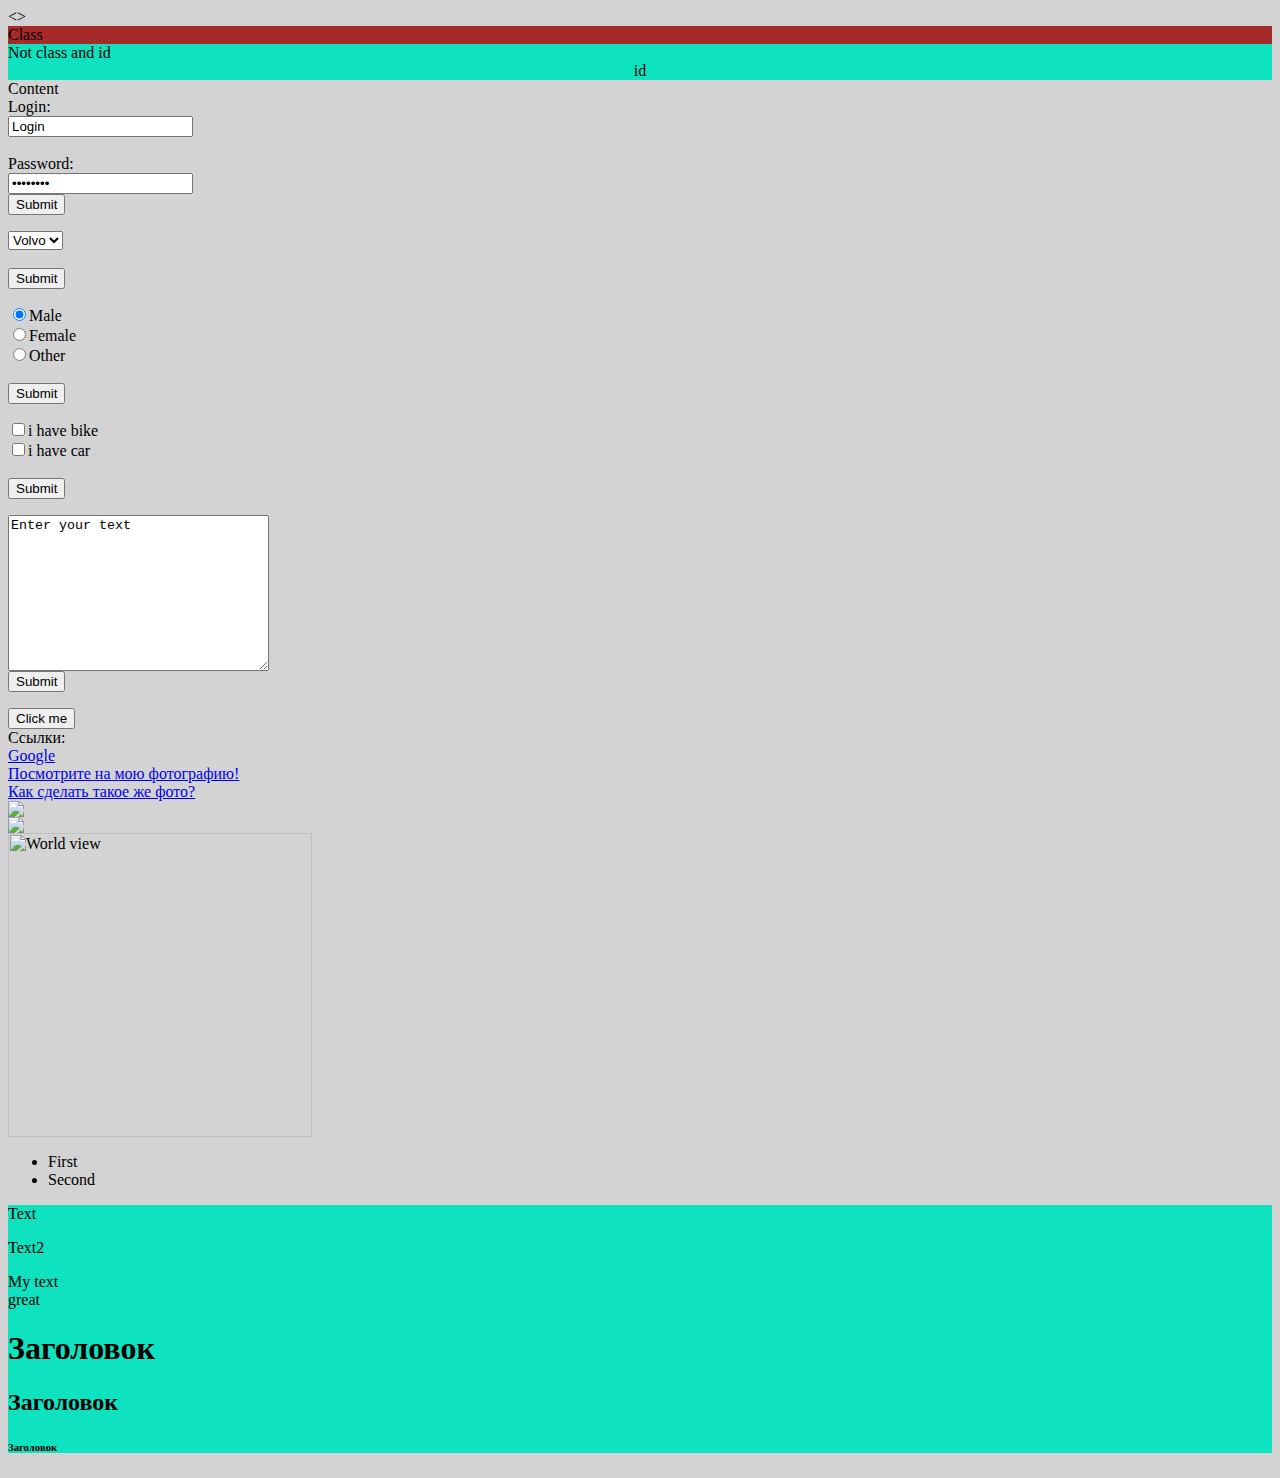
==== notes_html.html @ 2e9e417f "Added notes" ====
<!--https://www.w3schools.com/-->

<> <!--Тег-->
<!--Есть еще и другие селекторы:
Теги
Классы
ID
Селекторы атрибутов
Псевдо селекторы 
-->

<meta...> <!--meta - Это трабут тега-->

<!--Если тег одиночный, то писать его можно либо так:-->
<meta charset="UTF-8"/> 
<!--либо так:-->
<meta charset="UTF-8">

<!--Comment -->  <!--Комментарий в html-->

<br>  <!--Перенос строки-->

<!--Первая строчка начала html страницы-->
<!--Она также указывает на то, что это версия 5!-->
<!DOCTYPE html>

<!--Далее идут:-->
<html>
<head>  <!--В этом теге лежит в основном мета информация-->
<meta charset="UTF-8">  <!--UTF-8 по умолчанию в html5-->
    <title>Title</title>
</head>
<!--CSS-->

<style>
body {
    background-color: lightgray;
}
.colored {
    background-color: brown
}
#colltext {
    text-align: center
}
div {
    background-color: rgb(15, 226, 191)
}
</style>

<body>
    <div class="colored">Class</div>
    <div>Not class and id</div>
    <div id="colltext">id</div>
    Content
</body>

</html>


<!--Формы-->
<form action="/action.php" method="POST">
    Login:<br>  
    <input type="text" name="login" value="Login">  <!--тame - имя поля, как в postman! value меняется и необязательно!-->
    <br><br>
    Password:<br>
    <input type="password" name="password" value="Passworf">  <!--Type password - позволяет скрыть пароль при наборе-->
    <br>
    <input type="submit" value="Submit">  <!--Кнопка. Отправит по адресу /action.php методом POST-->
</form>

<!--Форма select-->
<form action="/action.php">
    <select name="cars">  <!--Или select multiple name="cars"> Для выбора множества значений-->
        <option value="Volvo">Volvo</option>
        <option value="BMW">BMW</option>
        <option value="Audi">Audi</option>
    </select>
    <br><br>
    <input type="submit">
</form>

<!--Форма типа Тест:-->
<form action="/action.php">
    <input type="radio" name="gender" value="Male" checked>Male<br>  <!--checked - отмечается выбор по умолчанию-->
    <input type="radio" name="gender" value="Female">Female<br>  
    <input type="radio" name="gender" value="Other">Other
    <br><br>
    <input type="submit">
</form>
<!--или type="checkbox" - для выбора множества значений-->
<form action="/action.php">
    <input type="checkbox" name="vehicle1" value="Bike">i have bike
    <br>
    <input type="checkbox" name="vehicle2" value="Car">i have car<br> 
    <br>
    <input type="submit">
</form>

<!--Форма текста (Для ввода большога текста)-->
<form action="/action.php">
    <textarea name="message" rows="10" cols="30">Enter your text</textarea>
    <br>
    <input type="submit">
</form>

<!--Просто кнопка-->
<button type="button" onclick="alert('Hello')">Click me</button>
<br>

<!--Ссылки-->
Ссылки:
<br>
<a href="http://google.ru">Google</a>
<br>
<a href="images/xxx.jpg">Посмотрите на мою фотографию!</a>
<br>
<a href="tip.html">Как сделать такое же фото?</a> 
<br>


<!--Картинки-->
<img src="image.jpg">
<br>
<img src="/images/image.jpg">
<br>
<img src="image.jpg" alt="World view" style="width:304px;heigh=228px">
<!--alt - Если картинка не загрузится, - останется описание
У картинок .gif и .png нет фона (он прозрачный)
У .jpg всегда есть фон-->


<!--Списки-->
<ul>  <!--Либо <ol> либо <ul type="1">, обозгачение будет цифровое, а не точками. Есть и другие type.-->
    <li>First</li>
    <li>Second</li>
</ul>  <!--Либо </ol>-->
<!--Чаще используется - <ul>-->


<!--Блоковые элементы:-->

<div>  <!--Самый главный блоковый элемент. div - division - разделение
В <div> может лежать все что угодно, кроме текста-->

<!--Параграф-->
<p>Text</p>
<p>Text2</p>  <!--Уже с новой строки! Занимет все горизонтальное пространство!
В <p> может лежать только текст-->
<p> My text<br>
great</p>

<!--Заголовки-->
<h1>Заголовок</h1>  <!--Самый большой по размеру. Рекомендации - 1 заголовок на страницу, все остальные сколько угодно-->
<h2>Заголовок</h2>
<!--...-->
<h6>Заголовок</h6>  <!--Самый маленький по размеру-->
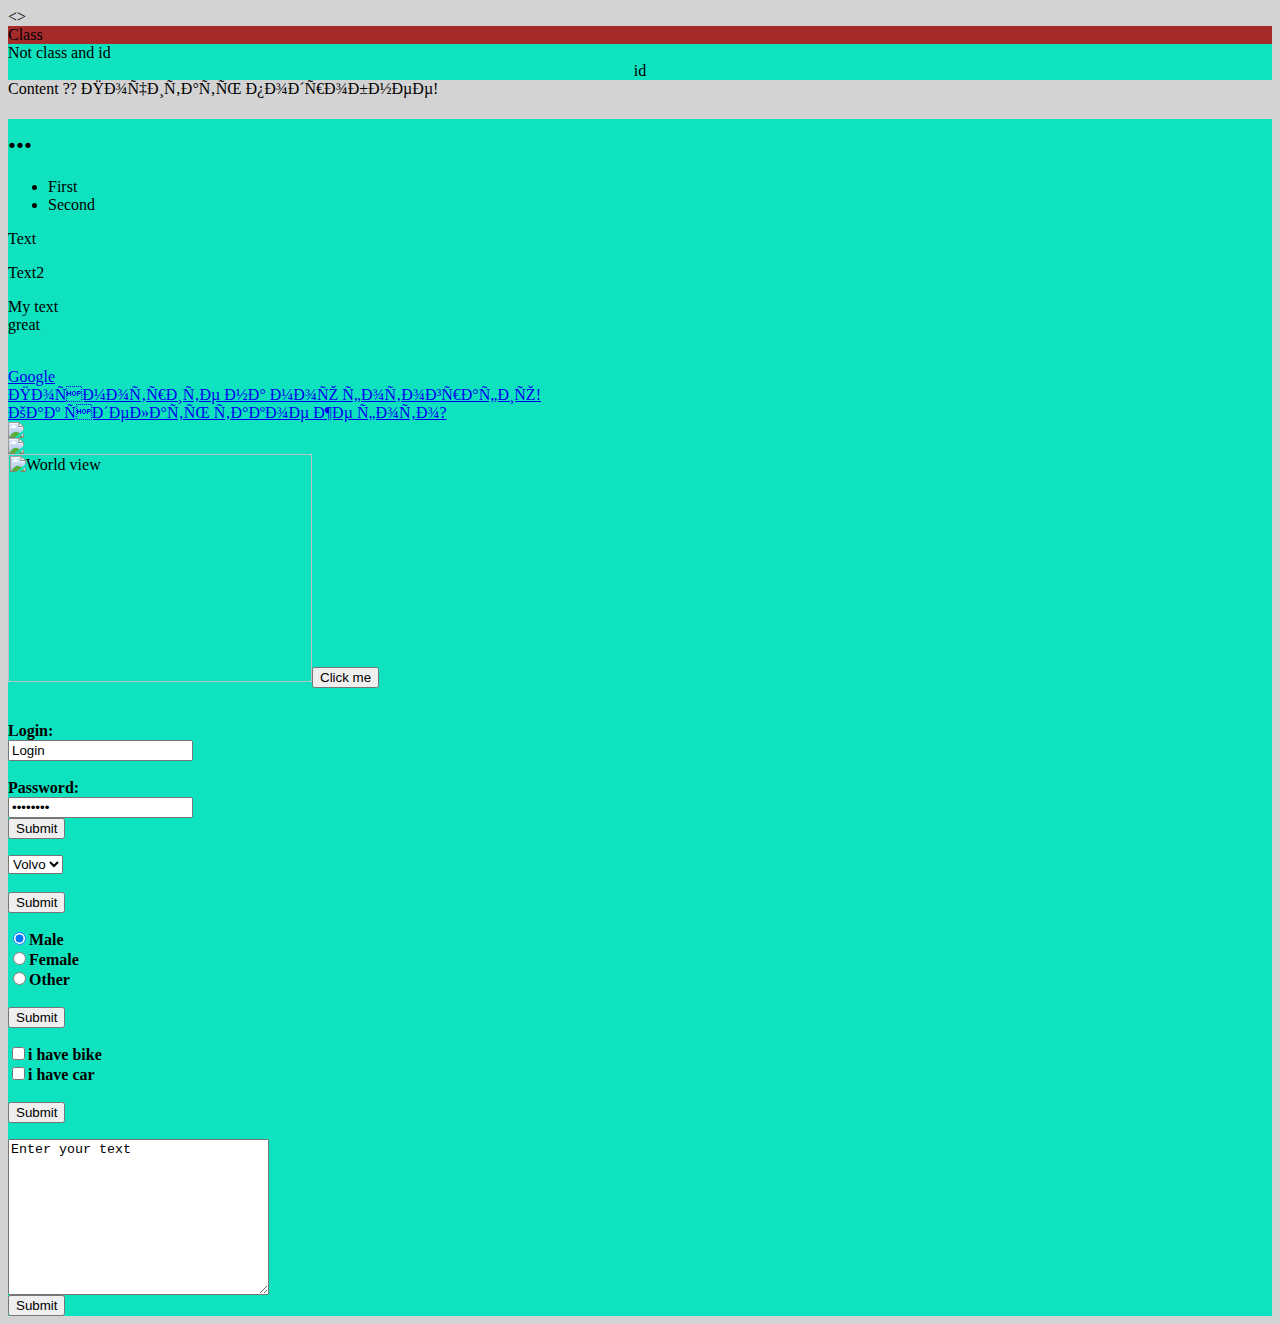
==== commit 134b41a4: "Added notes" ====
--- a/notes_html.html
+++ b/notes_html.html
@@ -1,4 +1,32 @@
 <!--https://www.w3schools.com/-->
+
+<!-- 
+    Спецификация - 
+    https://www.w3.org/TR/html/  (https://www.w3.org/TR/html/index.html#contents)
+ Важные разделы для верстальщиков: 
+    3. Semantics, structure, and APIs of HTML documents
+    4. The elements of HTML 
+-->
+
+<!--  Как определить какой тег может помещаться в другой?
+    Например может ли тег <p> вложить в тег <li>?
+    1) Смотрим по спецификации для тега <p> (https://www.w3.org/TR/html/grouping-content.html#the-p-element)
+        пункт Categories: Flow content. Palpable content.
+    2) Смотрим по спецификации для тега <li> (https://www.w3.org/TR/html/grouping-content.html#the-li-element)
+        пункт Content model: Flow content.
+    В обоих случаях - Flow content. Значит можно!
+
+    Например может ли тег <h1> вложить в тег <a>?
+    В Content model тега <a> - Transparent...
+    Необходимо смотреть на родительский тег!
+    <p> // родитель тега a
+        <a href = 'index.html'>  // То есть вычеркиваем тег <а> и смотрим, можно-ли засунуть тег <h1> в родительский - <p>! 
+            <h1> Hello </h1>
+        </a>
+    </p> 
+ -->
+
+ <!-- Валидатор html файлов - https://validator.w3.org/nu/ -->
 
 <> <!--Тег-->
 <!--Есть еще и другие селекторы:
@@ -9,7 +37,7 @@
 Псевдо селекторы 
 -->
 
-<meta...> <!--meta - Это трабут тега-->
+<meta...> <!--meta - Это атрибут тега-->
 
 <!--Если тег одиночный, то писать его можно либо так:-->
 <meta charset="UTF-8"/> 
@@ -18,7 +46,6 @@
 
 <!--Comment -->  <!--Комментарий в html-->
 
-<br>  <!--Перенос строки-->
 
 <!--Первая строчка начала html страницы-->
 <!--Она также указывает на то, что это версия 5!-->
@@ -57,6 +84,106 @@
 </html>
 
 
+<!-- Sectioning content: --> ?? Почитать подробнее!
+<article> <!-- То, что можно назвать! Независимое! Например виджеты комментариев "в контакте",
+можно перемещать на другие сайты -->
+<section> <!-- Осмысленное! Можно придумать одно название!  Не независымый,
+то есть нельзя вырвать и перенести куда либо, так как смысл потеряется!-->
+<div>  <!--Контейнер без особого значения. Самый главный блоковый элемент. div - division - разделение
+В <div> может лежать все что угодно, кроме текста.
+Ошибка - Много дивов! -->
+<nav> <!-- Содержит главную навигацию сайта
+Если имена навигации в подвале дублируется c именами навигации в шапке, то это уже не <nav>! -->
+
+
+ <h1>...</h6> <!--Функция заголовка - резюмирование информации! -->
+<!-- Не всё, что нариовал дизайнер большим шрифтом является заголовком! -->
+<!-- Желателен 1 на странице <h1>. Не желательны пропуски уровней заголовков. 
+На главных страницах не всегда рисуют заголовки <h1>. Внутри <articel> можно начинать с <h1>
+-->
+
+    
+<!-- Поточные теги -->
+<header> <!-- Это не шапка сайта! Это вводная часть чего либо. Может быть не один, но чаще - один.
+Обычно содержит подсказки и навигацию (повторяющиеся части) -->
+<main>  <!-- Основное, не повторяющееся на других страницах. Должен быть 1 на странице!
+Ошибка - включать в него то, что повторяется на других страницах(навигацию, копирайты...)-->
+<footer> <!-- Это не подвал сайта!
+Обычно сождержит повторяющуюся информацию, карту, навагация... -->
+
+
+<!--Списки
+Самое популярное на страницах!
+Однородные елементы: логотипы производителей, самые популярные елементы, пункты меню!
+Даже войти ирегистрация - могут быть списком! Но форма поиска и корзина уже  - неоднородные!  
+Они могут стоять рядом, но функции выполняют разные, неоднородные!
+Ошибка - включать в списки неоднородные елементы!
+-->
+<ul>  <!--Либо <ol> либо <ul type="1">, обозгачение будет цифровое, а не точками. Есть и другие type.-->
+    <li>First</li>
+    <li>Second</li>
+</ul>  <!--Либо </ol>-->
+<!--Чаще используется - <ul>-->
+
+
+<p>Text</p>  <!-- Параграф. Структурный (не смысловой!) тег для веделения абзатца! -->
+<p>Text2</p>  <!--Уже с новой строки! Занимет все горизонтальное пространство!
+В <p> может лежать только текст-->
+<p> My text<br>
+great</p>
+
+
+<table> <!-- Идеально, например, для рсписание поездов... -->
+
+
+<!--Ссылки-->
+<!-- ОШибка - использовать вместо ссылок другие елементы, например кнопки! -->
+<br>
+<a href="http://google.ru">Google</a>
+<br>
+<a href="images/xxx.jpg">Посмотрите на мою фотографию!</a>
+<br>
+<a href="tip.html">Как сделать такое же фото?</a> 
+<br>
+
+
+<!--Картинки-->
+<!-- Ошибка спользовать контентные изображения вместо фоновых, и наоборот!
+То есть, если удалить картинку, и описание для пользователя не изменится - это фон(на css)! Если изменится, 
+например картинка с автомобилем и надписью на сайте BMW, это картинка(<img>) -->
+<img src="image.jpg">
+<br>
+<img src="/images/image.jpg">
+<br>
+<img src="image.jpg" alt="World view" style="width:304px; height:228px">
+<!--alt - Если картинка не загрузится, - останется описание
+У картинок .gif и .png нет фона (он прозрачный)
+У .jpg всегда есть фон-->
+
+
+<!--Просто кнопка.
+Использование, например - закрыть чатик(крестик), но остаться на странице!--> 
+<button type="button" onclick="alert('Hello')">Click me</button>
+<br>
+
+
+<b> <!-- Текст для привлечения внимания-->
+<!-- <b> Мы маленькая студия, но большая внутри</b> - Хорошо 
+<b class="global">Закладки</b> - Плохо
+<b class="global">Корзина</b> - Плохо
+<a class='heart' href='#'><b>Для поставщиков</b></a> - Плохо -->
+
+
+<br>  <!--Перенос строки
+Ошибка - частое использование. Использование вместо параграфа. То есть заменять абзац 2-мя <br>. -->
+
+
+<span> <!-- Универсальный фразовый элемент без особого значения. 
+Смысл ему придается с помощью атрибута class
+Приминение, в чем то мелком, например .кг или руб. ... -->
+
+
+
 <!--Формы-->
 <form action="/action.php" method="POST">
     Login:<br>  
@@ -102,55 +229,3 @@
     <br>
     <input type="submit">
 </form>
-
-<!--Просто кнопка-->
-<button type="button" onclick="alert('Hello')">Click me</button>
-<br>
-
-<!--Ссылки-->
-Ссылки:
-<br>
-<a href="http://google.ru">Google</a>
-<br>
-<a href="images/xxx.jpg">Посмотрите на мою фотографию!</a>
-<br>
-<a href="tip.html">Как сделать такое же фото?</a> 
-<br>
-
-
-<!--Картинки-->
-<img src="image.jpg">
-<br>
-<img src="/images/image.jpg">
-<br>
-<img src="image.jpg" alt="World view" style="width:304px;heigh=228px">
-<!--alt - Если картинка не загрузится, - останется описание
-У картинок .gif и .png нет фона (он прозрачный)
-У .jpg всегда есть фон-->
-
-
-<!--Списки-->
-<ul>  <!--Либо <ol> либо <ul type="1">, обозгачение будет цифровое, а не точками. Есть и другие type.-->
-    <li>First</li>
-    <li>Second</li>
-</ul>  <!--Либо </ol>-->
-<!--Чаще используется - <ul>-->
-
-
-<!--Блоковые элементы:-->
-
-<div>  <!--Самый главный блоковый элемент. div - division - разделение
-В <div> может лежать все что угодно, кроме текста-->
-
-<!--Параграф-->
-<p>Text</p>
-<p>Text2</p>  <!--Уже с новой строки! Занимет все горизонтальное пространство!
-В <p> может лежать только текст-->
-<p> My text<br>
-great</p>
-
-<!--Заголовки-->
-<h1>Заголовок</h1>  <!--Самый большой по размеру. Рекомендации - 1 заголовок на страницу, все остальные сколько угодно-->
-<h2>Заголовок</h2>
-<!--...-->
-<h6>Заголовок</h6>  <!--Самый маленький по размеру-->
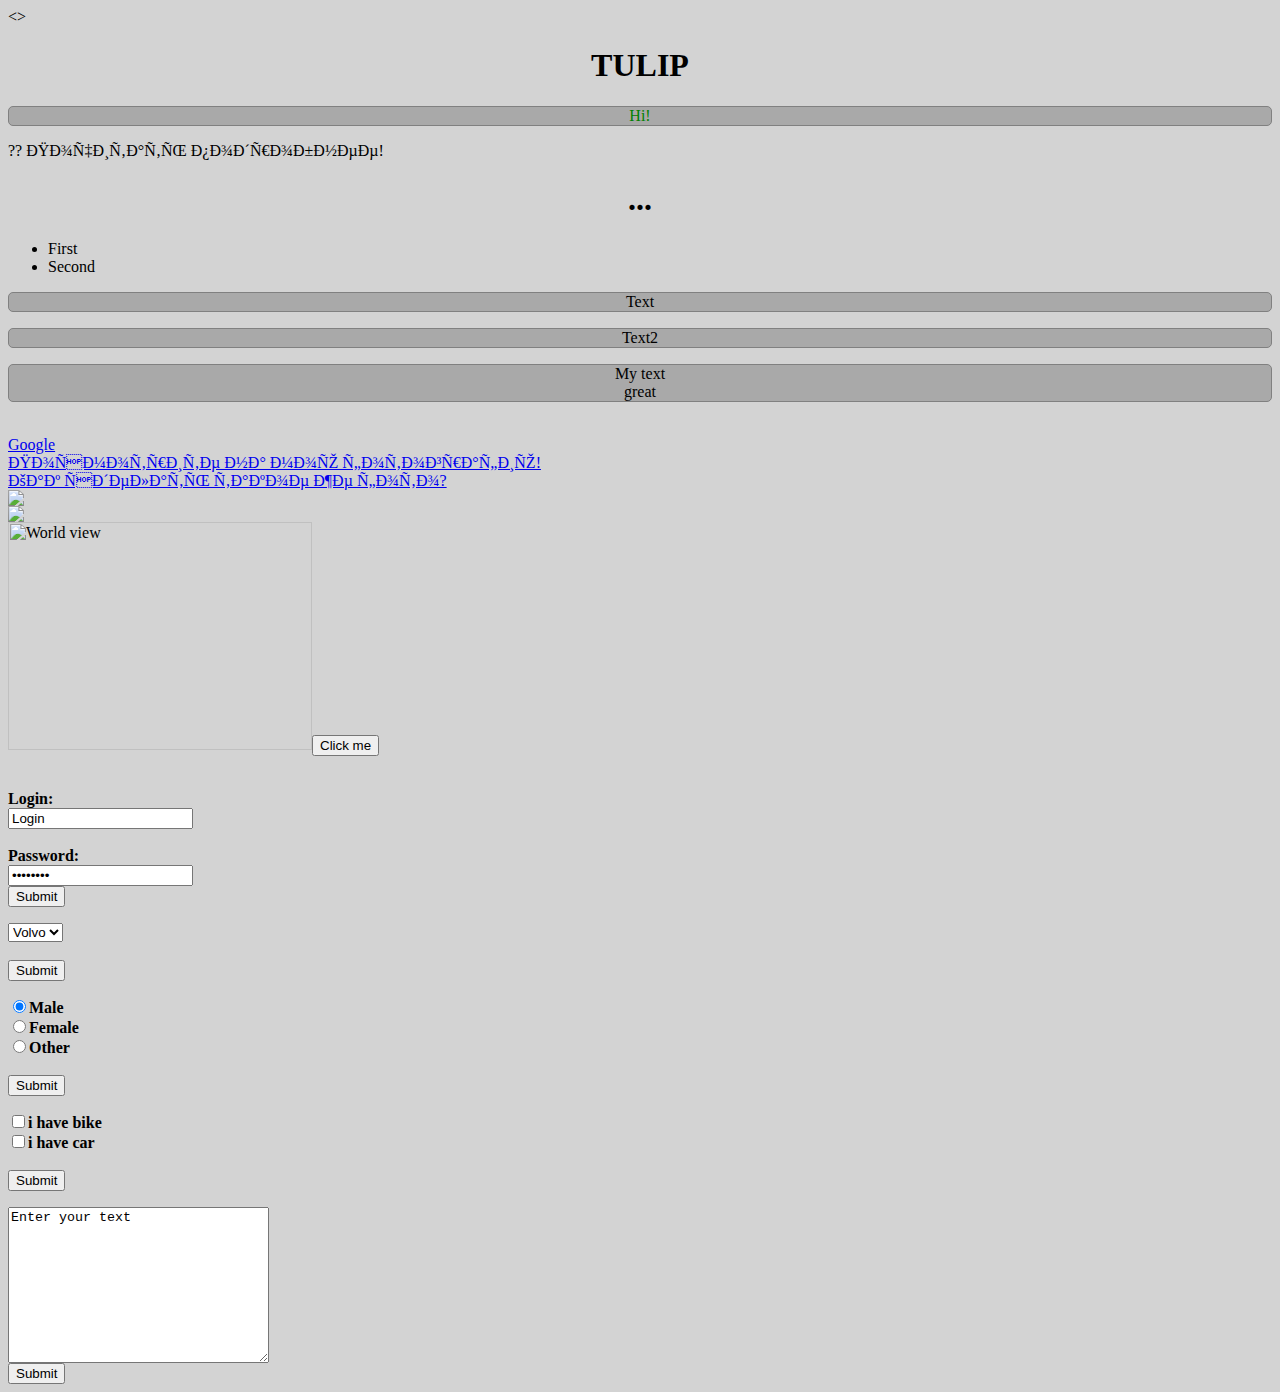
==== commit c6d600ba: "Add barbershop project" ====
--- a/notes_html.html
+++ b/notes_html.html
@@ -60,25 +60,32 @@
 <!--CSS-->
 
 <style>
+    
 body {
     background-color: lightgray;
 }
+
+h1 {
+    text-align: center;
+    text-transform: uppercase;
+}
+
+p {
+    background-color: darkgray;
+    border: 1px solid gray;
+    border-radius: 5px;
+    text-align: center;
+}
+
 .colored {
-    background-color: brown
-}
-#colltext {
-    text-align: center
-}
-div {
-    background-color: rgb(15, 226, 191)
+    color: green
 }
 </style>
 
 <body>
-    <div class="colored">Class</div>
-    <div>Not class and id</div>
-    <div id="colltext">id</div>
-    Content
+    <h1>Tulip</h1>
+
+    <p class="colored"> Hi!</p>
 </body>
 
 </html>
@@ -127,8 +134,7 @@
 
 
 <p>Text</p>  <!-- Параграф. Структурный (не смысловой!) тег для веделения абзатца! -->
-<p>Text2</p>  <!--Уже с новой строки! Занимет все горизонтальное пространство!
-В <p> может лежать только текст-->
+<p>Text2</p>  <!--Уже с новой строки! Занимет все горизонтальное пространство! -->
 <p> My text<br>
 great</p>
 
@@ -178,10 +184,17 @@
 Ошибка - частое использование. Использование вместо параграфа. То есть заменять абзац 2-мя <br>. -->
 
 
-<span> <!-- Универсальный фразовый элемент без особого значения. 
+<span> <!-- Универсальный фразовый! элемент без особого значения. 
 Смысл ему придается с помощью атрибута class
 Приминение, в чем то мелком, например .кг или руб. ... -->
 
+<!-- Глобальные атрибуты
+class
+hidden
+id
+style
+...
+-->
 
 
 <!--Формы-->
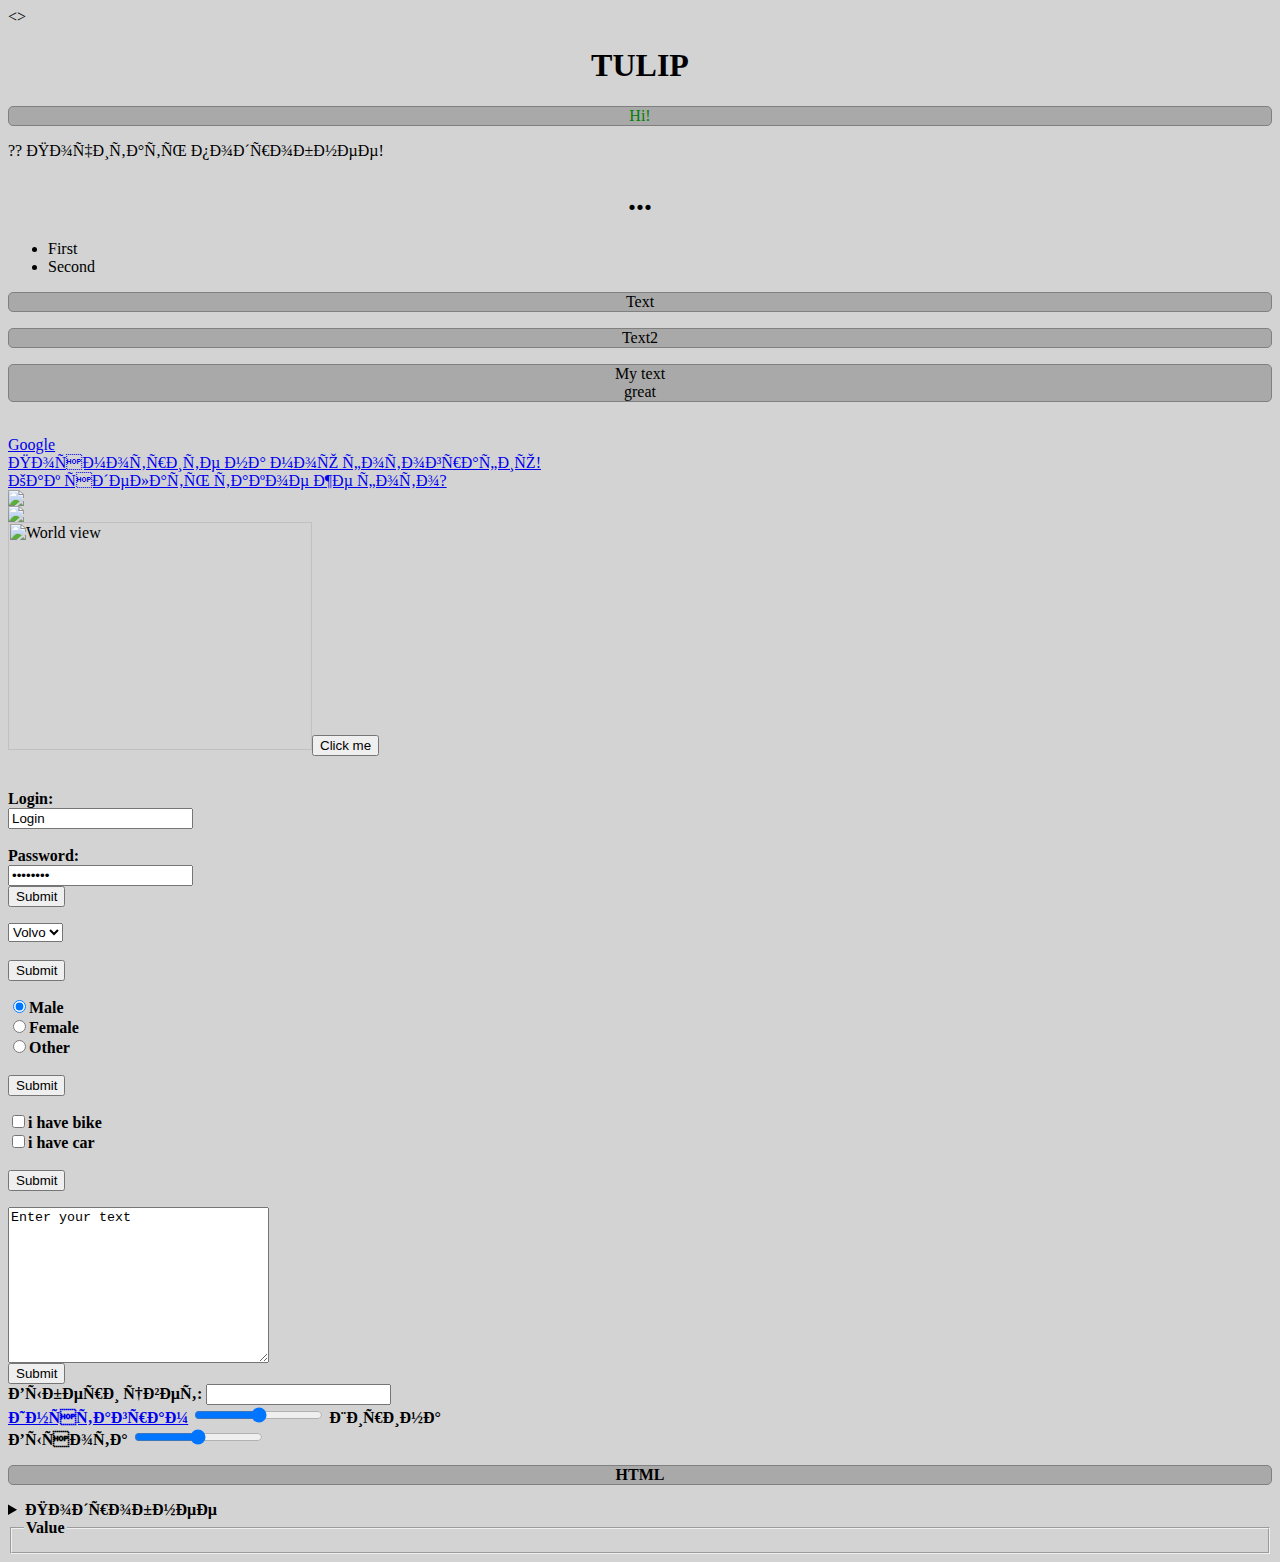
==== commit bb506d2d: "Added notes" ====
--- a/notes_html.html
+++ b/notes_html.html
@@ -1,4 +1,4 @@
-<!--https://www.w3schools.com/-->
+<!-- https://www.w3schools.com/ -->
 
 <!-- 
     Спецификация - 
@@ -8,7 +8,8 @@
     4. The elements of HTML 
 -->
 
-<!--  Как определить какой тег может помещаться в другой?
+<!-- 
+    Как определить какой тег может помещаться в другой?
     Например может ли тег <p> вложить в тег <li>?
     1) Смотрим по спецификации для тега <p> (https://www.w3.org/TR/html/grouping-content.html#the-p-element)
         пункт Categories: Flow content. Palpable content.
@@ -28,8 +29,8 @@
 
  <!-- Валидатор html файлов - https://validator.w3.org/nu/ -->
 
-<> <!--Тег-->
-<!--Есть еще и другие селекторы:
+<> <!-- Тег -->
+<!-- Есть еще и другие селекторы:
 Теги
 Классы
 ID
@@ -37,27 +38,27 @@
 Псевдо селекторы 
 -->
 
-<meta...> <!--meta - Это атрибут тега-->
-
-<!--Если тег одиночный, то писать его можно либо так:-->
+<meta...> <!-- meta - Это атрибут тега -->
+
+<!-- Если тег одиночный, то писать его можно либо так: -->
 <meta charset="UTF-8"/> 
-<!--либо так:-->
+<!-- либо так:-->
 <meta charset="UTF-8">
 
-<!--Comment -->  <!--Комментарий в html-->
-
-
-<!--Первая строчка начала html страницы-->
-<!--Она также указывает на то, что это версия 5!-->
+<!-- Comment -->  <!-- Комментарий в html -->
+
+
+<!-- Первая строчка начала html страницы -->
+<!-- Она также указывает на то, что это версия 5! -->
 <!DOCTYPE html>
 
 <!--Далее идут:-->
 <html>
-<head>  <!--В этом теге лежит в основном мета информация-->
-<meta charset="UTF-8">  <!--UTF-8 по умолчанию в html5-->
+<head>  <!-- В этом теге лежит в основном мета информация -->
+<meta charset="UTF-8">  <!-- UTF-8 по умолчанию в html5 -->
     <title>Title</title>
 </head>
-<!--CSS-->
+<!-- CSS -->
 
 <style>
     
@@ -95,8 +96,8 @@
 <article> <!-- То, что можно назвать! Независимое! Например виджеты комментариев "в контакте",
 можно перемещать на другие сайты -->
 <section> <!-- Осмысленное! Можно придумать одно название!  Не независымый,
-то есть нельзя вырвать и перенести куда либо, так как смысл потеряется!-->
-<div>  <!--Контейнер без особого значения. Самый главный блоковый элемент. div - division - разделение
+то есть нельзя вырвать и перенести куда либо, так как смысл потеряется! -->
+<div>  <!-- Контейнер без особого значения. Самый главный блоковый элемент. div - division - разделение
 В <div> может лежать все что угодно, кроме текста.
 Ошибка - Много дивов! -->
 <nav> <!-- Содержит главную навигацию сайта
@@ -114,27 +115,27 @@
 <header> <!-- Это не шапка сайта! Это вводная часть чего либо. Может быть не один, но чаще - один.
 Обычно содержит подсказки и навигацию (повторяющиеся части) -->
 <main>  <!-- Основное, не повторяющееся на других страницах. Должен быть 1 на странице!
-Ошибка - включать в него то, что повторяется на других страницах(навигацию, копирайты...)-->
+Ошибка - включать в него то, что повторяется на других страницах(навигацию, копирайты...) -->
 <footer> <!-- Это не подвал сайта!
 Обычно сождержит повторяющуюся информацию, карту, навагация... -->
 
 
-<!--Списки
+<!-- Списки
 Самое популярное на страницах!
 Однородные елементы: логотипы производителей, самые популярные елементы, пункты меню!
 Даже войти ирегистрация - могут быть списком! Но форма поиска и корзина уже  - неоднородные!  
 Они могут стоять рядом, но функции выполняют разные, неоднородные!
 Ошибка - включать в списки неоднородные елементы!
 -->
-<ul>  <!--Либо <ol> либо <ul type="1">, обозгачение будет цифровое, а не точками. Есть и другие type.-->
+<ul>  <!-- Либо <ol> либо <ul type="1">, обозгачение будет цифровое, а не точками. Есть и другие type. -->
     <li>First</li>
     <li>Second</li>
-</ul>  <!--Либо </ol>-->
-<!--Чаще используется - <ul>-->
+</ul>  <!-- Либо </ol> -->
+<!-- Чаще используется - <ul> -->
 
 
 <p>Text</p>  <!-- Параграф. Структурный (не смысловой!) тег для веделения абзатца! -->
-<p>Text2</p>  <!--Уже с новой строки! Занимет все горизонтальное пространство! -->
+<p>Text2</p>  <!-- Уже с новой строки! Занимет все горизонтальное пространство! -->
 <p> My text<br>
 great</p>
 
@@ -142,7 +143,7 @@
 <table> <!-- Идеально, например, для рсписание поездов... -->
 
 
-<!--Ссылки-->
+<!-- Ссылки -->
 <!-- ОШибка - использовать вместо ссылок другие елементы, например кнопки! -->
 <br>
 <a href="http://google.ru">Google</a>
@@ -153,7 +154,7 @@
 <br>
 
 
-<!--Картинки-->
+<!-- Картинки -->
 <!-- Ошибка спользовать контентные изображения вместо фоновых, и наоборот!
 То есть, если удалить картинку, и описание для пользователя не изменится - это фон(на css)! Если изменится, 
 например картинка с автомобилем и надписью на сайте BMW, это картинка(<img>) -->
@@ -162,13 +163,13 @@
 <img src="/images/image.jpg">
 <br>
 <img src="image.jpg" alt="World view" style="width:304px; height:228px">
-<!--alt - Если картинка не загрузится, - останется описание
+<!-- alt - Если картинка не загрузится, - останется описание
 У картинок .gif и .png нет фона (он прозрачный)
-У .jpg всегда есть фон-->
-
-
-<!--Просто кнопка.
-Использование, например - закрыть чатик(крестик), но остаться на странице!--> 
+У .jpg всегда есть фон -->
+
+
+<!-- Просто кнопка.
+Использование, например - закрыть чатик(крестик), но остаться на странице! --> 
 <button type="button" onclick="alert('Hello')">Click me</button>
 <br>
 
@@ -180,7 +181,7 @@
 <a class='heart' href='#'><b>Для поставщиков</b></a> - Плохо -->
 
 
-<br>  <!--Перенос строки
+<br>  <!-- Перенос строки
 Ошибка - частое использование. Использование вместо параграфа. То есть заменять абзац 2-мя <br>. -->
 
 
@@ -197,20 +198,20 @@
 -->
 
 
-<!--Формы-->
+<!-- Формы -->
 <form action="/action.php" method="POST">
     Login:<br>  
-    <input type="text" name="login" value="Login">  <!--тame - имя поля, как в postman! value меняется и необязательно!-->
+    <input type="text" name="login" value="Login">  <!-- тame - имя поля, как в postman! value меняется и необязательно! -->
     <br><br>
     Password:<br>
-    <input type="password" name="password" value="Passworf">  <!--Type password - позволяет скрыть пароль при наборе-->
+    <input type="password" name="password" value="Passworf">  <!-- Type password - позволяет скрыть пароль при наборе -->
     <br>
-    <input type="submit" value="Submit">  <!--Кнопка. Отправит по адресу /action.php методом POST-->
-</form>
-
-<!--Форма select-->
+    <input type="submit" value="Submit">  <!-- Кнопка. Отправит по адресу /action.php методом POST -->
+</form>
+
+<!-- Форма select -->
 <form action="/action.php">
-    <select name="cars">  <!--Или select multiple name="cars"> Для выбора множества значений-->
+    <select name="cars">  <!-- Или select multiple name="cars"> Для выбора множества значений -->
         <option value="Volvo">Volvo</option>
         <option value="BMW">BMW</option>
         <option value="Audi">Audi</option>
@@ -219,15 +220,19 @@
     <input type="submit">
 </form>
 
-<!--Форма типа Тест:-->
+<!-- Форма типа Тест: -->
+<!-- type="radio"
++
+значение свойствa name одинаковое у всех, поэтому выбрать можно только одно! -->
 <form action="/action.php">
-    <input type="radio" name="gender" value="Male" checked>Male<br>  <!--checked - отмечается выбор по умолчанию-->
-    <input type="radio" name="gender" value="Female">Female<br>  
+    <input type="radio" name="gender" value="Male" checked>Male<br>  <!-- checked - отмечается выбор по умолчанию -->
+    <input type="radio" name="gender" value="Female">Female<br>
     <input type="radio" name="gender" value="Other">Other
     <br><br>
     <input type="submit">
 </form>
-<!--или type="checkbox" - для выбора множества значений-->
+
+<!-- или type="checkbox" - для выбора множества значений -->
 <form action="/action.php">
     <input type="checkbox" name="vehicle1" value="Bike">i have bike
     <br>
@@ -236,9 +241,60 @@
     <input type="submit">
 </form>
 
-<!--Форма текста (Для ввода большога текста)-->
+<!-- Форма текста (Для ввода большога текста) -->
 <form action="/action.php">
     <textarea name="message" rows="10" cols="30">Enter your text</textarea>
     <br>
     <input type="submit">
 </form>
+<br>
+
+<!-- Форма с выбором и текстом -->
+<label> <!-- Заголовок группы -->
+    Выбери цвет:
+    <input list="fridges">
+</label>
+<datalist id="fridges">
+    <option value="Orange">
+    <option value="Green">
+    <option value="Blue">
+    <option value="Black">
+    <option value="Braun">
+</datalist>
+<br>
+
+<!-- Свойство aria-label
+Нужно указывать, для описания!
+Скрин ридер скажет тебе спасибо! -->
+<a href="www.instagram.com" class="icon-insta social-icon" aria-label="Инстаграм"></a>
+<!-- или -->
+<a href="www.instagram.com" class="icon-insta social-icon">Инстаграм</a>  <!-- И далее скрывать подпись через CSS -->
+<!-- Но  -->
+<a href="www.instagram.com" class="icon-insta social-icon"></a>  <!-- Так нельзя! -->
+
+
+<!-- Форма с двигающимся ползунком -->
+<label>
+    <input type="range" name="radio">
+    Ширина
+</label>
+<br>
+<label>
+    Высота
+    <input type="range" name="radio">
+</label>
+<br>
+
+
+<!-- Скрывание текста -->
+<p>HTML</p>
+<details>
+    <summary>Подробнее</summary>
+    <p>Нужно учить!</p>
+</details>
+
+
+<!-- Красивая рамка -->
+<fieldset>
+    <legend>Value</legend>
+</fieldset>
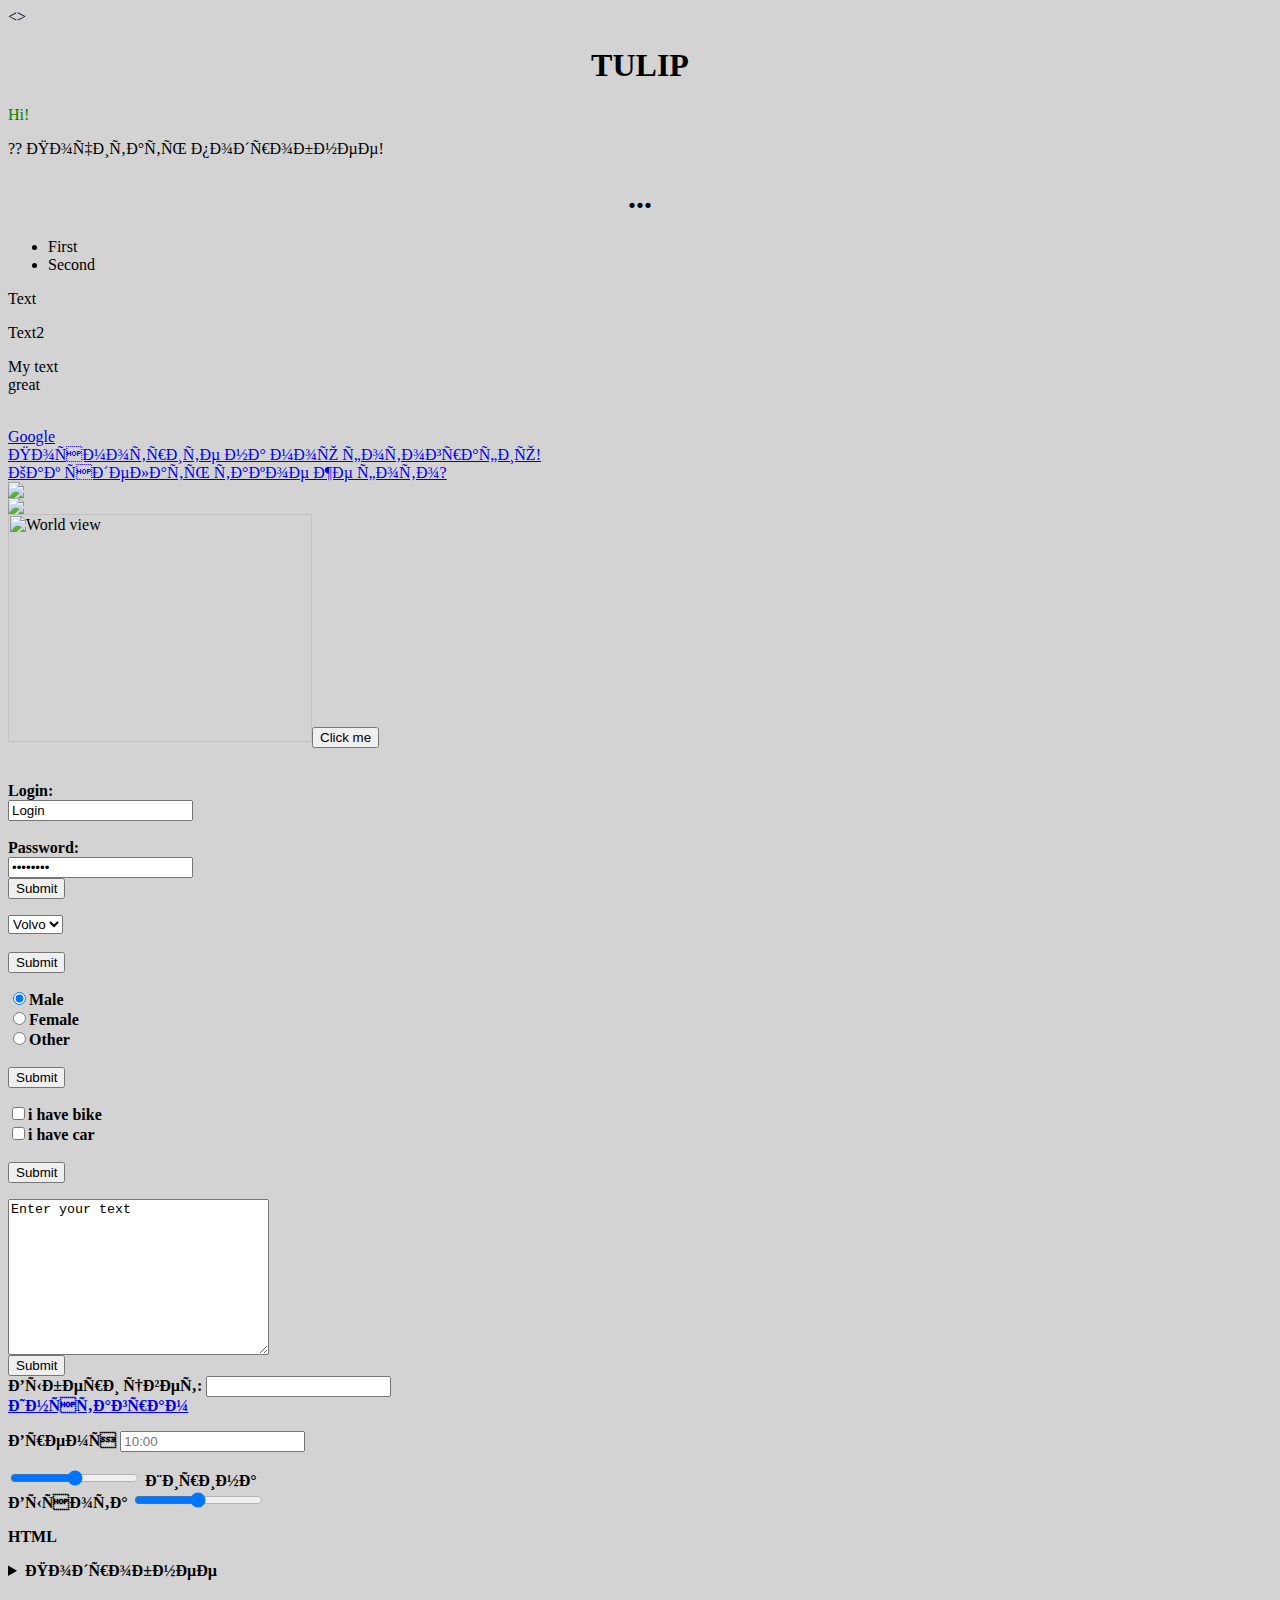
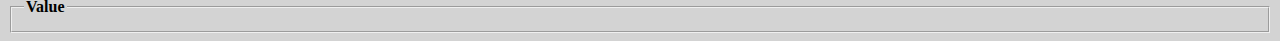
==== commit f0f9a5fa: "Added notes" ====
--- a/notes_html.html
+++ b/notes_html.html
@@ -52,14 +52,13 @@
 <!-- Она также указывает на то, что это версия 5! -->
 <!DOCTYPE html>
 
-<!--Далее идут:-->
+<!-- Далее идут: -->
 <html>
 <head>  <!-- В этом теге лежит в основном мета информация -->
 <meta charset="UTF-8">  <!-- UTF-8 по умолчанию в html5 -->
     <title>Title</title>
 </head>
 <!-- CSS -->
-
 <style>
     
 body {
@@ -70,25 +69,24 @@
     text-align: center;
     text-transform: uppercase;
 }
-
+/*
 p {
     background-color: darkgray;
     border: 1px solid gray;
     border-radius: 5px;
     text-align: center;
-}
-
+} 
+*/
 .colored {
     color: green
 }
+
 </style>
-
 <body>
     <h1>Tulip</h1>
 
     <p class="colored"> Hi!</p>
 </body>
-
 </html>
 
 
@@ -271,7 +269,13 @@
 <a href="www.instagram.com" class="icon-insta social-icon">Инстаграм</a>  <!-- И далее скрывать подпись через CSS -->
 <!-- Но  -->
 <a href="www.instagram.com" class="icon-insta social-icon"></a>  <!-- Так нельзя! -->
-
+<br>
+
+<!-- label для формы -->
+<p class="appointment-item">
+    <label for="appointment-time">Время</label>  <!-- При щелччке на label - попадаем сразу в заполнение формы! -->
+    <input id="appointment-time" type="text" name="time" value="" placeholder="10:00">
+</p>
 
 <!-- Форма с двигающимся ползунком -->
 <label>
@@ -292,7 +296,7 @@
     <summary>Подробнее</summary>
     <p>Нужно учить!</p>
 </details>
-
+<br>
 
 <!-- Красивая рамка -->
 <fieldset>
